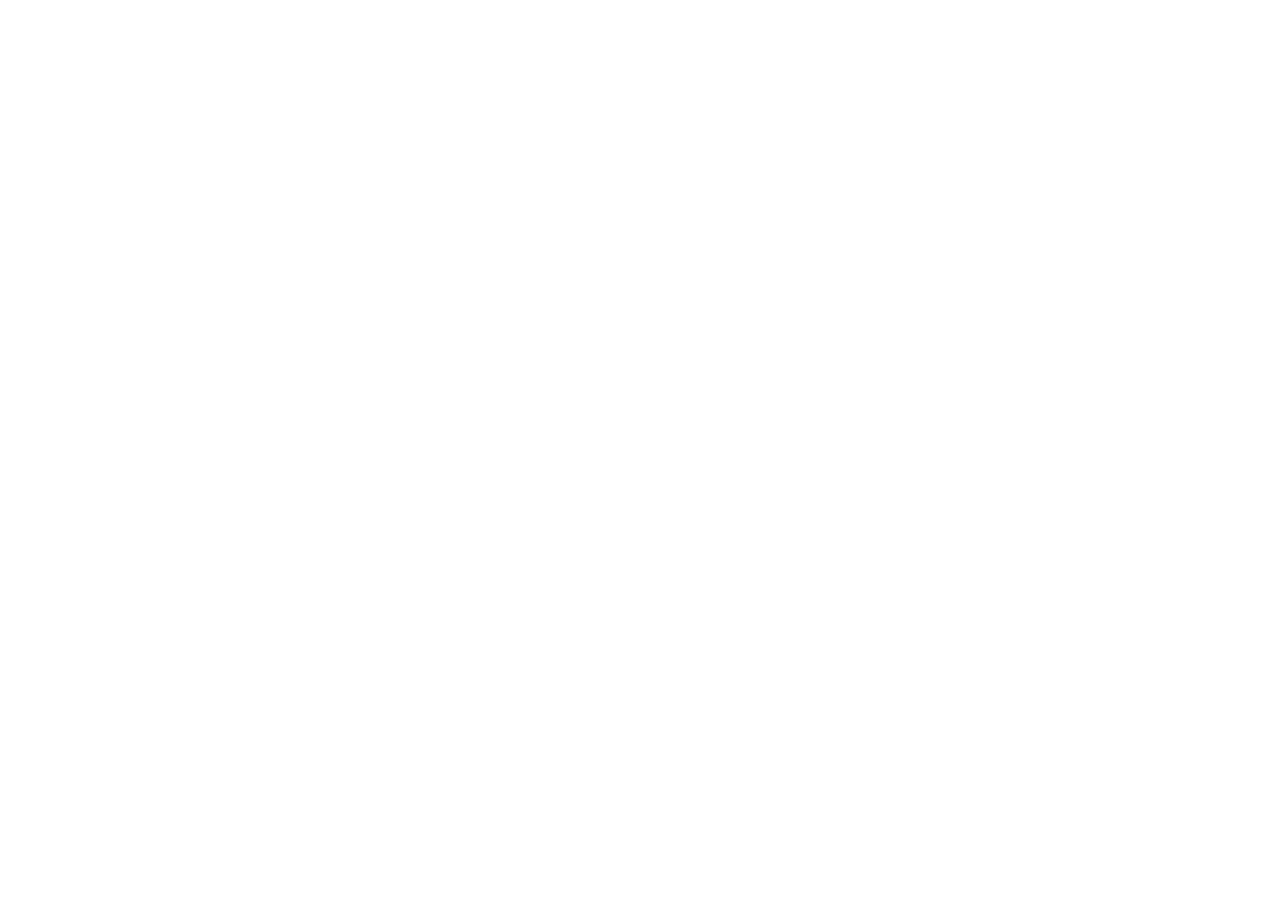
==== index.html @ 70f2c39e "Se agregan las hojas y enlaces de las hojas de estilo, se crean las variables de colores para el sit" ====
<!DOCTYPE html>
<html lang="en">
<head>
    <meta charset="UTF-8">
    <meta http-equiv="X-UA-Compatible" content="IE=edge">
    <meta name="viewport" content="width=device-width, initial-scale=1.0">
    <title>Front end Store</title>
    <link rel="stylesheet" href="css/Normalice.css">
    <link rel="stylesheet" href="css/Styles.css">
    <link rel="preconnect" href="https://fonts.googleapis.com">
<link rel="preconnect" href="https://fonts.gstatic.com" crossorigin>
<link href="https://fonts.googleapis.com/css2?family=Staatliches&display=swap" rel="stylesheet">
</head>
<body>
    
</body>
</html>
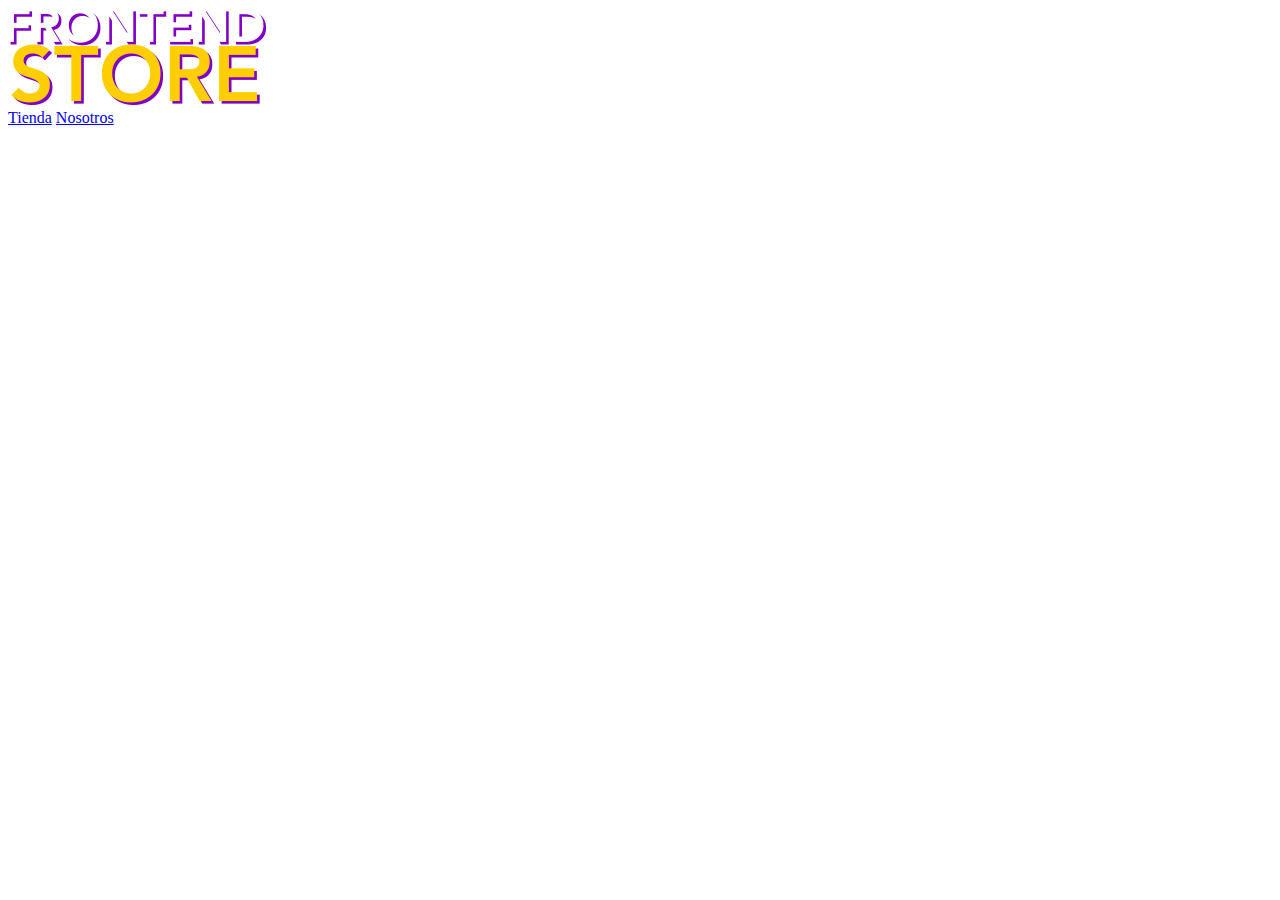
==== commit b3045e98: "Se utiliza la convención BEM para añadir estilos al archivo" ====
--- a/index.html
+++ b/index.html
@@ -12,6 +12,18 @@
 <link href="https://fonts.googleapis.com/css2?family=Staatliches&display=swap" rel="stylesheet">
 </head>
 <body>
-    
+    <header class="header"> <!--Bloque-->
+
+        <a href="index.html">
+            <img class="header__logo" src="img/logo.png" alt="Nuestro logo"><!--Elemento de bloque-->
+        </a>
+
+    </header>
+
+    <nav class="navegacion">
+        <a href="#" class="navegacion__enlace navegacion__enlace--activo">Tienda</a> <!--Modificador-->
+        <a href="#" class="navegacion__enlace">Nosotros</a>
+    </nav>
+
 </body>
 </html>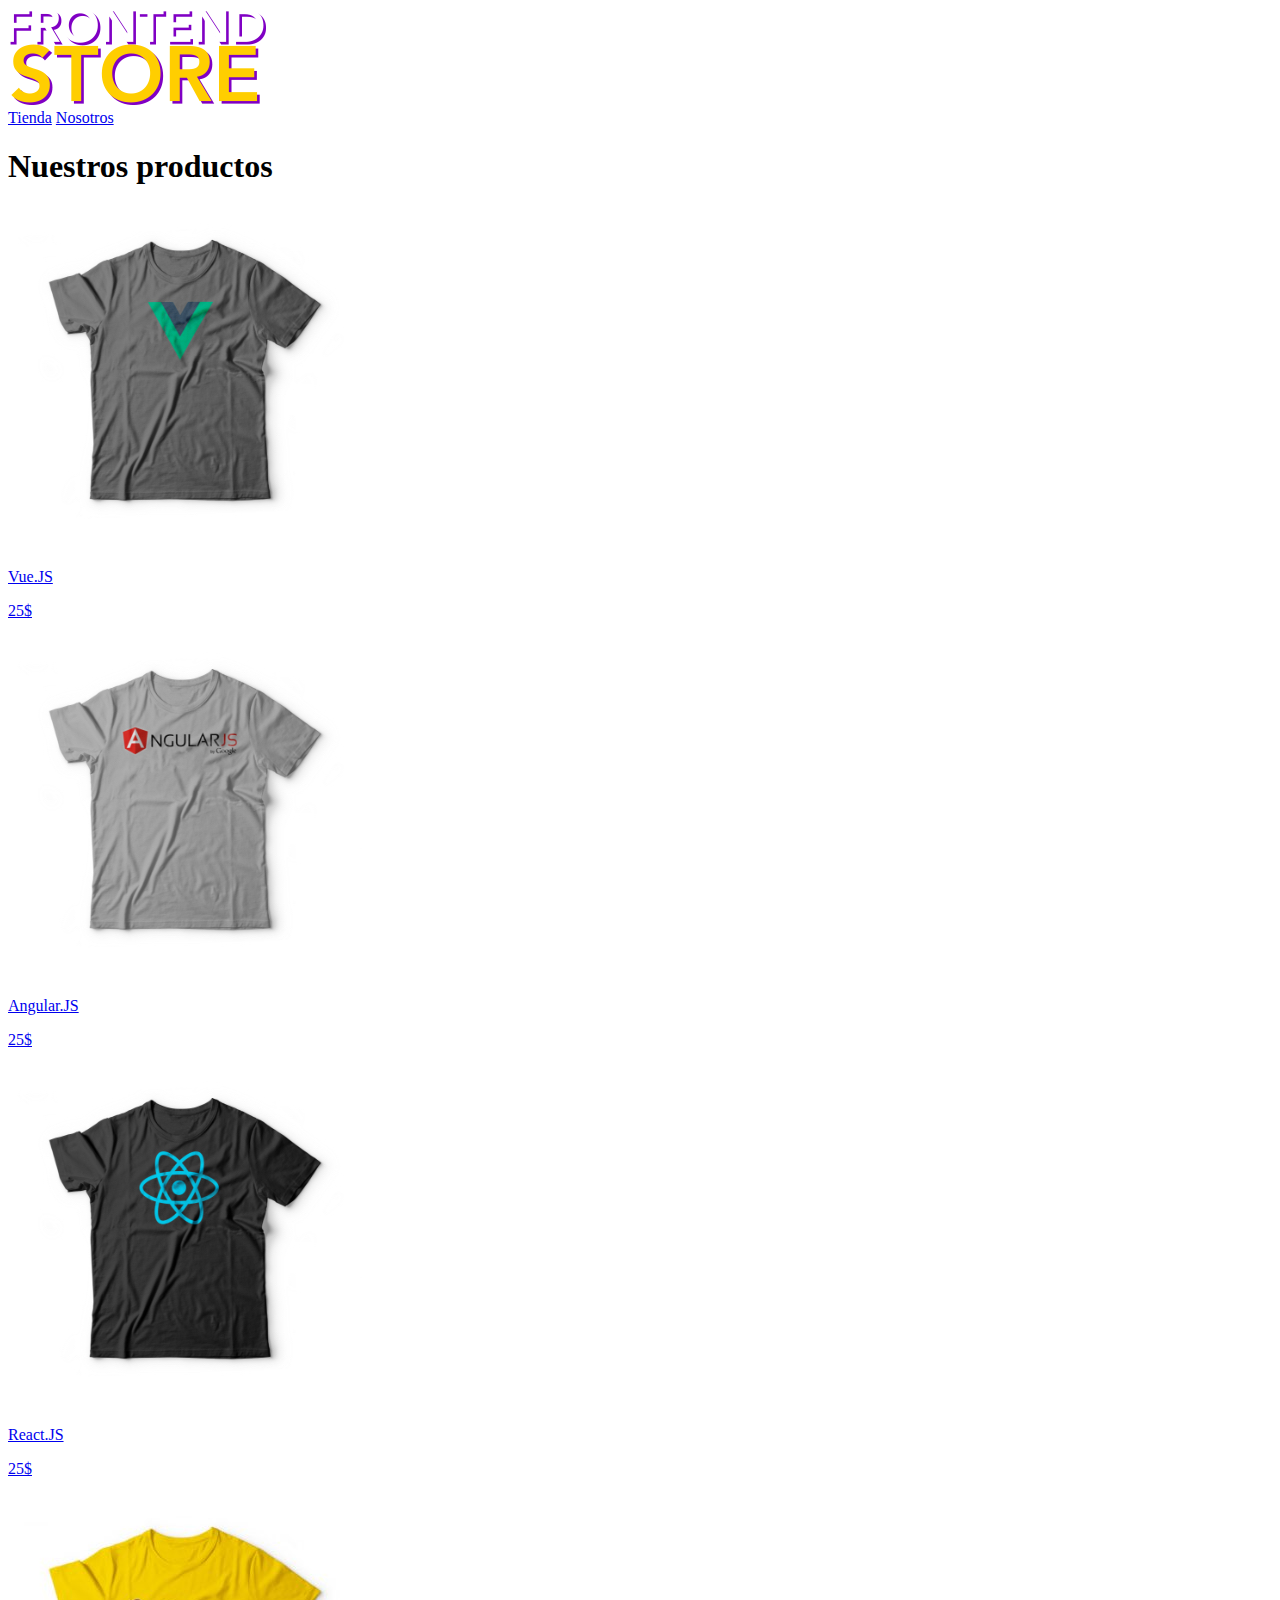
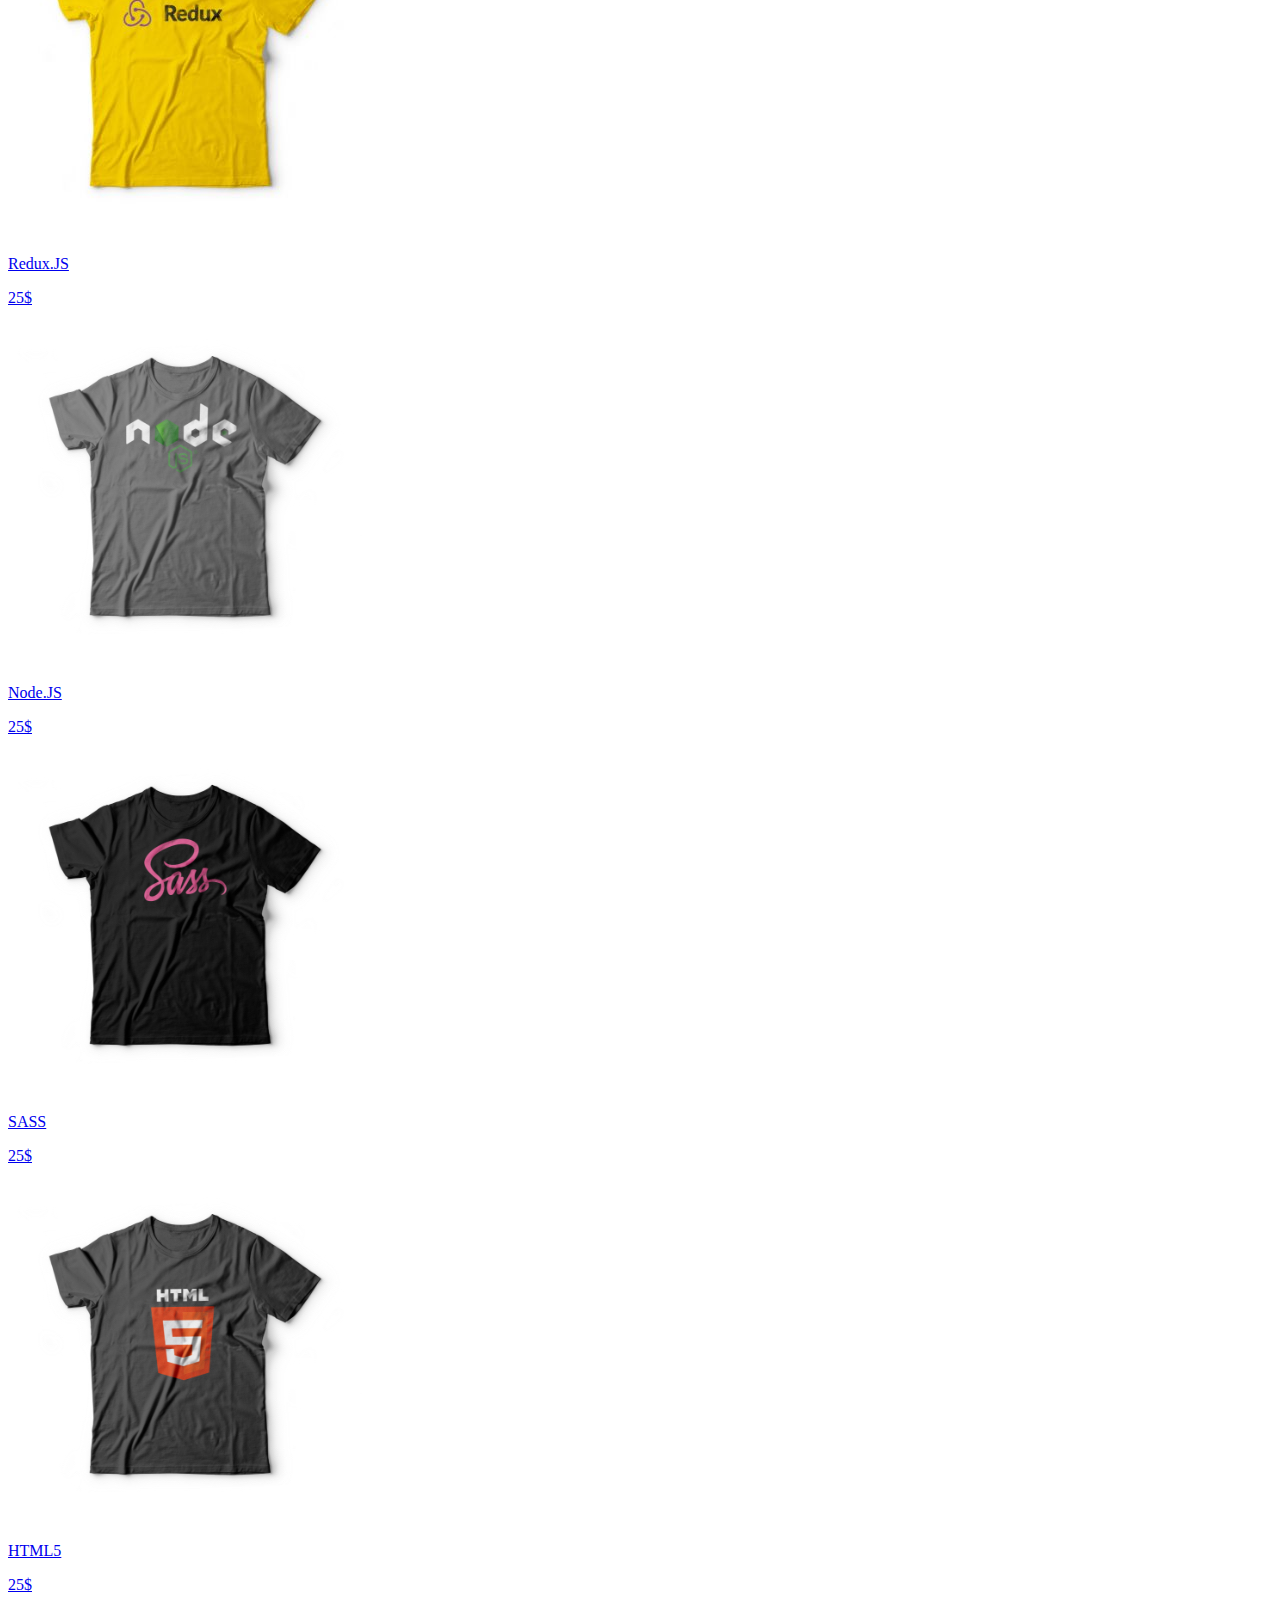
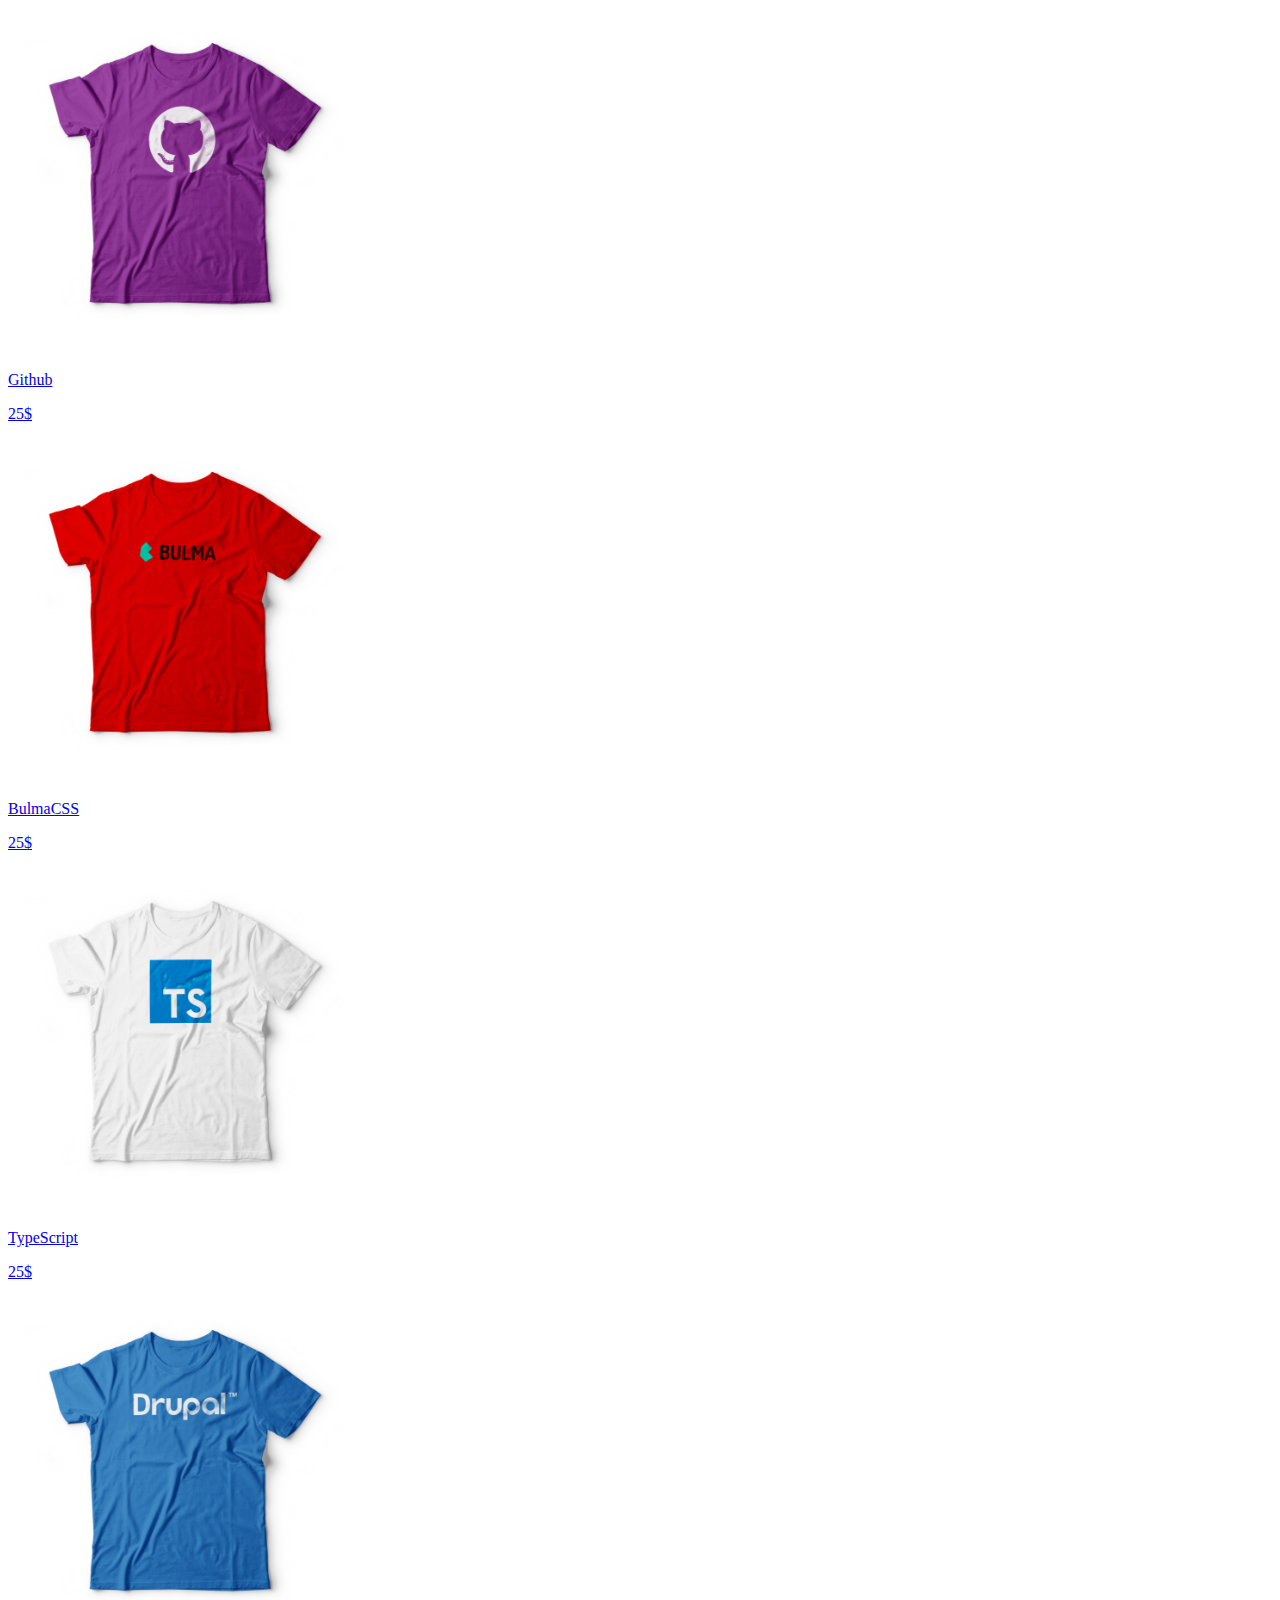
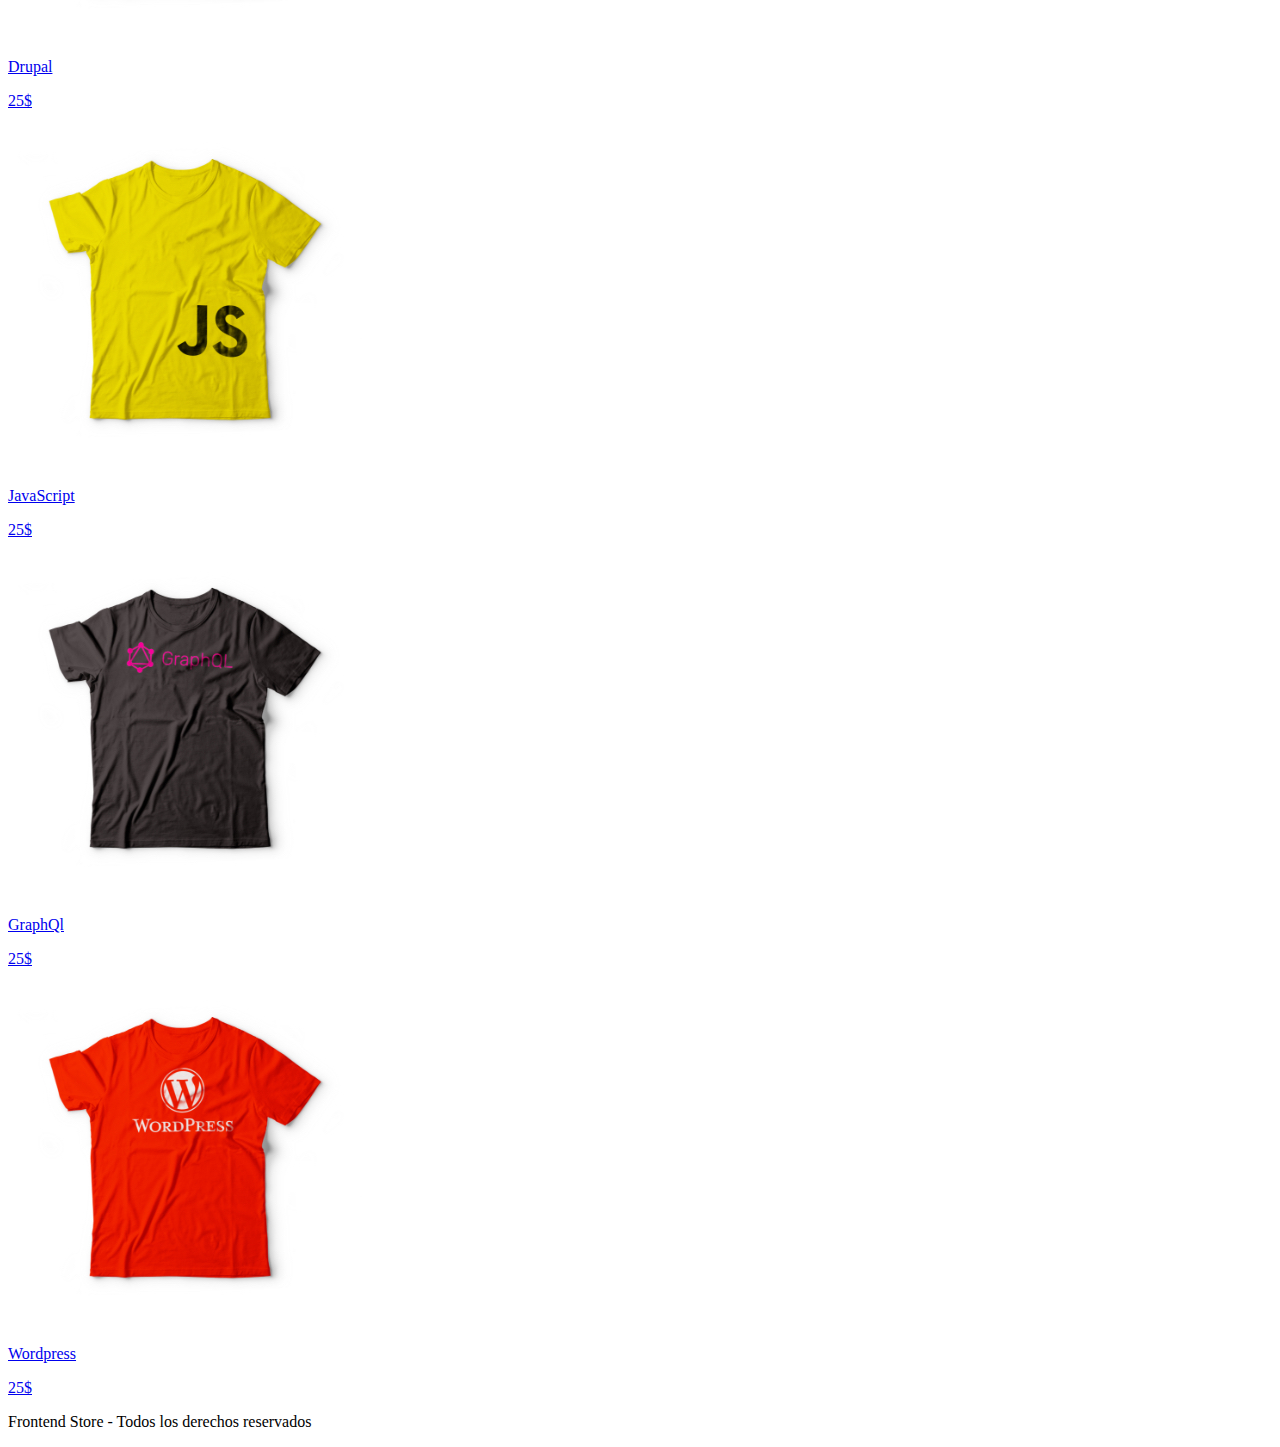
==== commit 3a0a187a: "Se añaden los productos de la tienda" ====
--- a/index.html
+++ b/index.html
@@ -21,9 +21,178 @@
     </header>
 
     <nav class="navegacion">
-        <a href="#" class="navegacion__enlace navegacion__enlace--activo">Tienda</a> <!--Modificador-->
-        <a href="#" class="navegacion__enlace">Nosotros</a>
+        <a href="index.html" class="navegacion__enlace navegacion__enlace--activo">Tienda</a> <!--Modificador-->
+        <a href="nosotros.html" class="navegacion__enlace">Nosotros</a>
     </nav>
+
+    <main class="contenedor">
+        <h1>Nuestros productos</h1>
+
+        <div class="grid">
+            <div class="producto">
+                <a href="producto.html">
+                    <img  class="producto__imagen" src="img/1.jpg" alt="Imagen Camisa">
+                    <div class="producto__informacion">
+                        <p class="producto__nombre">Vue.JS</p>
+                        <p class="producto__precio">25$</p>
+                    </div>
+                    
+                </a>
+            </div> <!--Fin clase producto-->
+
+            <div class="producto">
+                <a href="producto.html">
+                    <img  class="producto__imagen" src="img/2.jpg" alt="Imagen Camisa">
+                    <div class="producto__informacion">
+                        <p class="producto__nombre">Angular.JS</p>
+                        <p class="producto__precio">25$</p>
+                    </div>
+                    
+                </a>
+            </div> <!--Fin clase producto-->
+
+            <div class="producto">
+                <a href="producto.html">
+                    <img  class="producto__imagen" src="img/3.jpg" alt="Imagen Camisa">
+                    <div class="producto__informacion">
+                        <p class="producto__nombre">React.JS</p>
+                        <p class="producto__precio">25$</p>
+                    </div>
+                    
+                </a>
+            </div> <!--Fin clase producto-->
+
+            <div class="producto">
+                <a href="producto.html">
+                    <img  class="producto__imagen" src="img/4.jpg" alt="Imagen Camisa">
+                    <div class="producto__informacion">
+                        <p class="producto__nombre">Redux.JS</p>
+                        <p class="producto__precio">25$</p>
+                    </div>
+                    
+                </a>
+            </div> <!--Fin clase producto-->
+
+            <div class="producto">
+                <a href="producto.html">
+                    <img  class="producto__imagen" src="img/5.jpg" alt="Imagen Camisa">
+                    <div class="producto__informacion">
+                        <p class="producto__nombre">Node.JS</p>
+                        <p class="producto__precio">25$</p>
+                    </div>
+                    
+                </a>
+            </div> <!--Fin clase producto-->
+
+            <div class="producto">
+                <a href="producto.html">
+                    <img  class="producto__imagen" src="img/6.jpg" alt="Imagen Camisa">
+                    <div class="producto__informacion">
+                        <p class="producto__nombre">SASS</p>
+                        <p class="producto__precio">25$</p>
+                    </div>
+                    
+                </a>
+            </div> <!--Fin clase producto-->
+
+            <div class="producto">
+                <a href="producto.html">
+                    <img  class="producto__imagen" src="img/7.jpg" alt="Imagen Camisa">
+                    <div class="producto__informacion">
+                        <p class="producto__nombre">HTML5</p>
+                        <p class="producto__precio">25$</p>
+                    </div>
+                    
+                </a>
+            </div> <!--Fin clase producto-->
+
+            <div class="producto">
+                <a href="producto.html">
+                    <img  class="producto__imagen" src="img/8.jpg" alt="Imagen Camisa">
+                    <div class="producto__informacion">
+                        <p class="producto__nombre">Github</p>
+                        <p class="producto__precio">25$</p>
+                    </div>
+                    
+                </a>
+            </div> <!--Fin clase producto-->
+
+            <div class="producto">
+                <a href="producto.html">
+                    <img  class="producto__imagen" src="img/9.jpg" alt="Imagen Camisa">
+                    <div class="producto__informacion">
+                        <p class="producto__nombre">BulmaCSS</p>
+                        <p class="producto__precio">25$</p>
+                    </div>
+                    
+                </a>
+            </div> <!--Fin clase producto-->
+
+            <div class="producto">
+                <a href="producto.html">
+                    <img  class="producto__imagen" src="img/10.jpg" alt="Imagen Camisa">
+                    <div class="producto__informacion">
+                        <p class="producto__nombre">TypeScript</p>
+                        <p class="producto__precio">25$</p>
+                    </div>
+                    
+                </a>
+            </div> <!--Fin clase producto-->
+
+            <div class="producto">
+                <a href="producto.html">
+                    <img  class="producto__imagen" src="img/11.jpg" alt="Imagen Camisa">
+                    <div class="producto__informacion">
+                        <p class="producto__nombre">Drupal</p>
+                        <p class="producto__precio">25$</p>
+                    </div>
+                    
+                </a>
+            </div> <!--Fin clase producto-->
+
+            <div class="producto">
+                <a href="producto.html">
+                    <img  class="producto__imagen" src="img/12.jpg" alt="Imagen Camisa">
+                    <div class="producto__informacion">
+                        <p class="producto__nombre">JavaScript</p>
+                        <p class="producto__precio">25$</p>
+                    </div>
+                    
+                </a>
+            </div> <!--Fin clase producto-->
+
+            <div class="producto">
+                <a href="producto.html">
+                    <img  class="producto__imagen" src="img/13.jpg" alt="Imagen Camisa">
+                    <div class="producto__informacion">
+                        <p class="producto__nombre">GraphQl</p>
+                        <p class="producto__precio">25$</p>
+                    </div>
+                    
+                </a>
+            </div> <!--Fin clase producto-->
+
+            <div class="producto">
+                <a href="producto.html">
+                    <img  class="producto__imagen" src="img/14.jpg" alt="Imagen Camisa">
+                    <div class="producto__informacion">
+                        <p class="producto__nombre">Wordpress</p>
+                        <p class="producto__precio">25$</p>
+                    </div>
+                    
+                </a>
+            </div> <!--Fin clase producto-->
+
+        </div>
+
+
+    </main>
+
+    <footer class="footer">
+       <p class="footer__texto">Frontend Store - Todos los derechos reservados</p> 
+    </footer>
+
+  
 
 </body>
 </html>